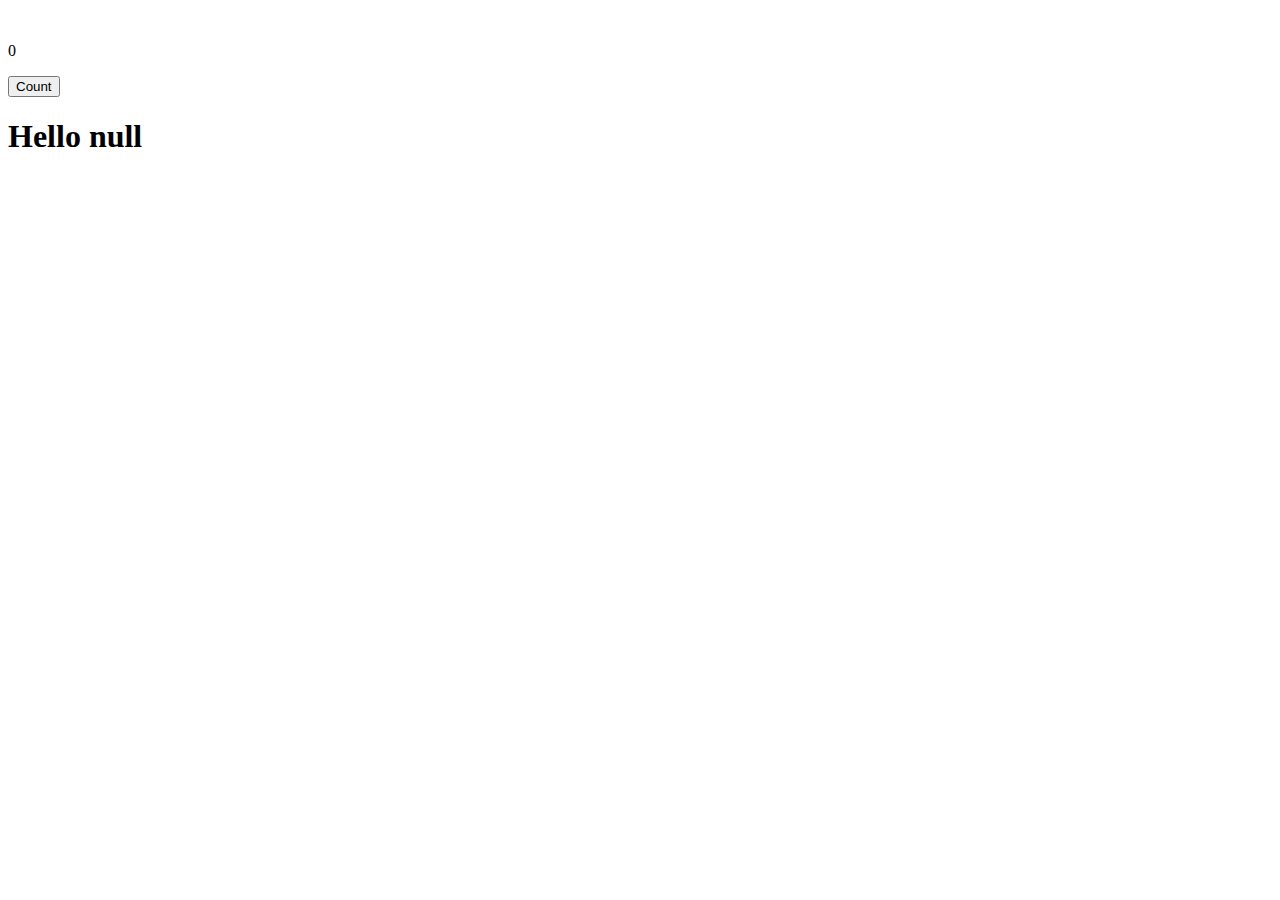
==== HTMLwithJAVASCRIPTinOtherFile.html @ bf13e9ea "using prompt to change html" ====
<!DOCTYPE html>
<html>
  <head>
      <br>
    <meta charset="UTF-8">
    <title>title</title>
  </head>
  <body>
    <p id="num">0</p>
    <button id="count">Count</button>
    <h1 id="name"></h1>

    <script src="test.js"> </script>
  </body>
</html>
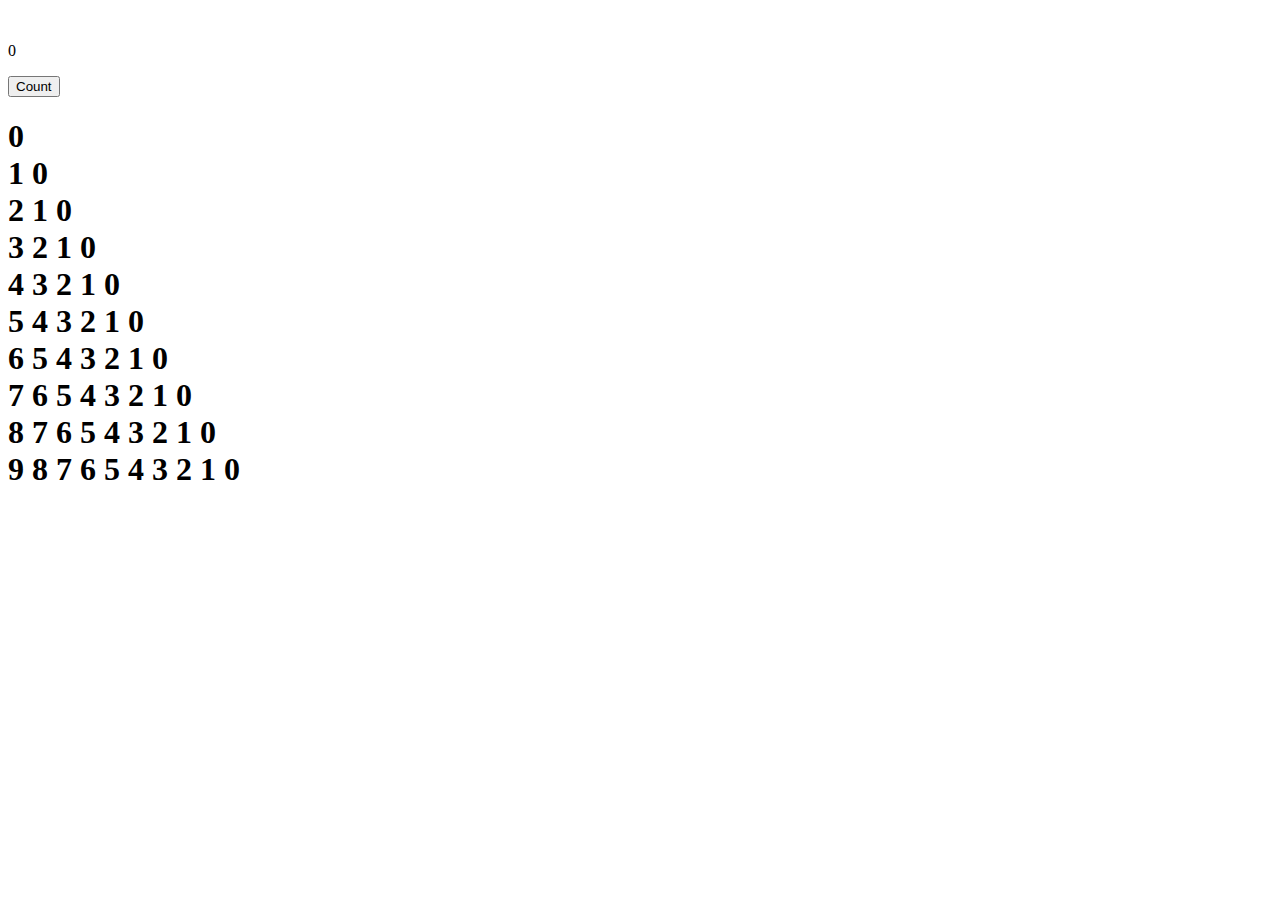
==== commit b117a1c3: "a pyramid in webpage" ====
--- a/HTMLwithJAVASCRIPTinOtherFile.html
+++ b/HTMLwithJAVASCRIPTinOtherFile.html
@@ -9,7 +9,6 @@
     <p id="num">0</p>
     <button id="count">Count</button>
     <h1 id="name"></h1>
-
     <script src="test.js"> </script>
   </body>
 </html>